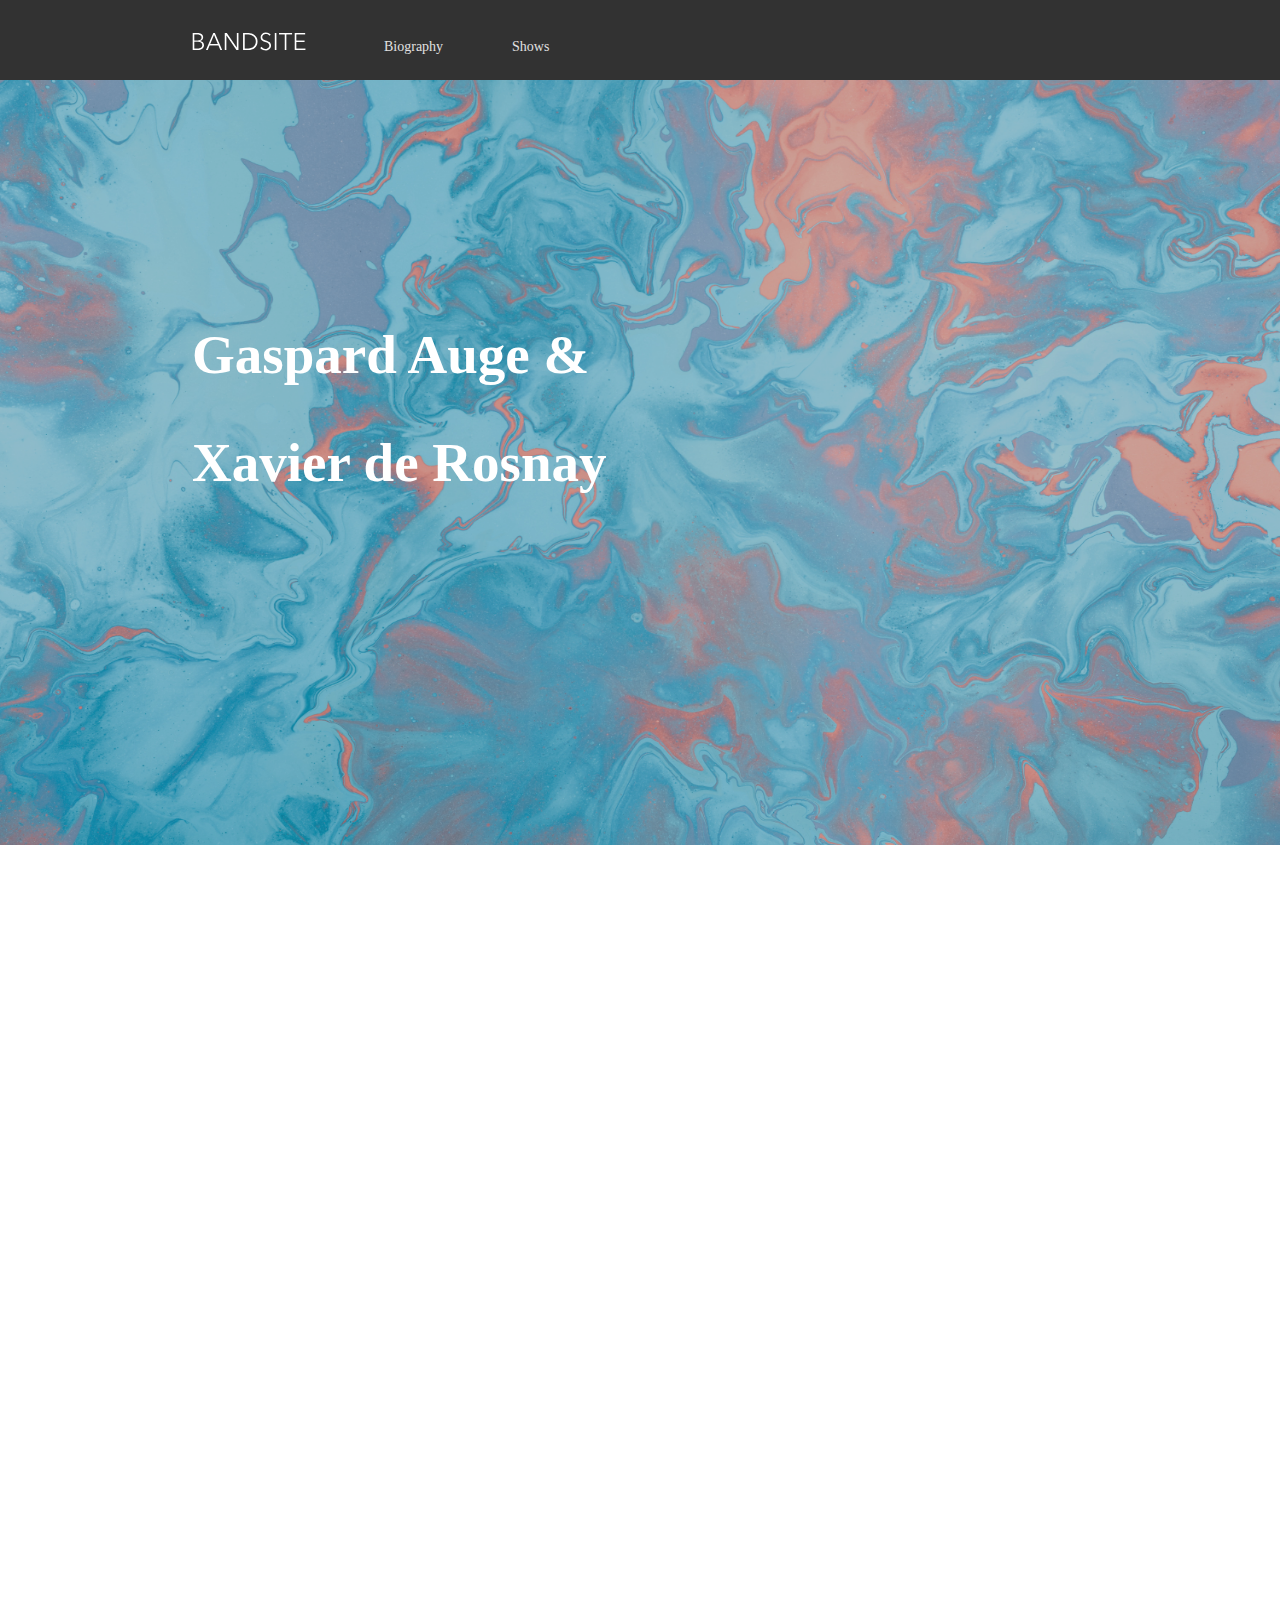
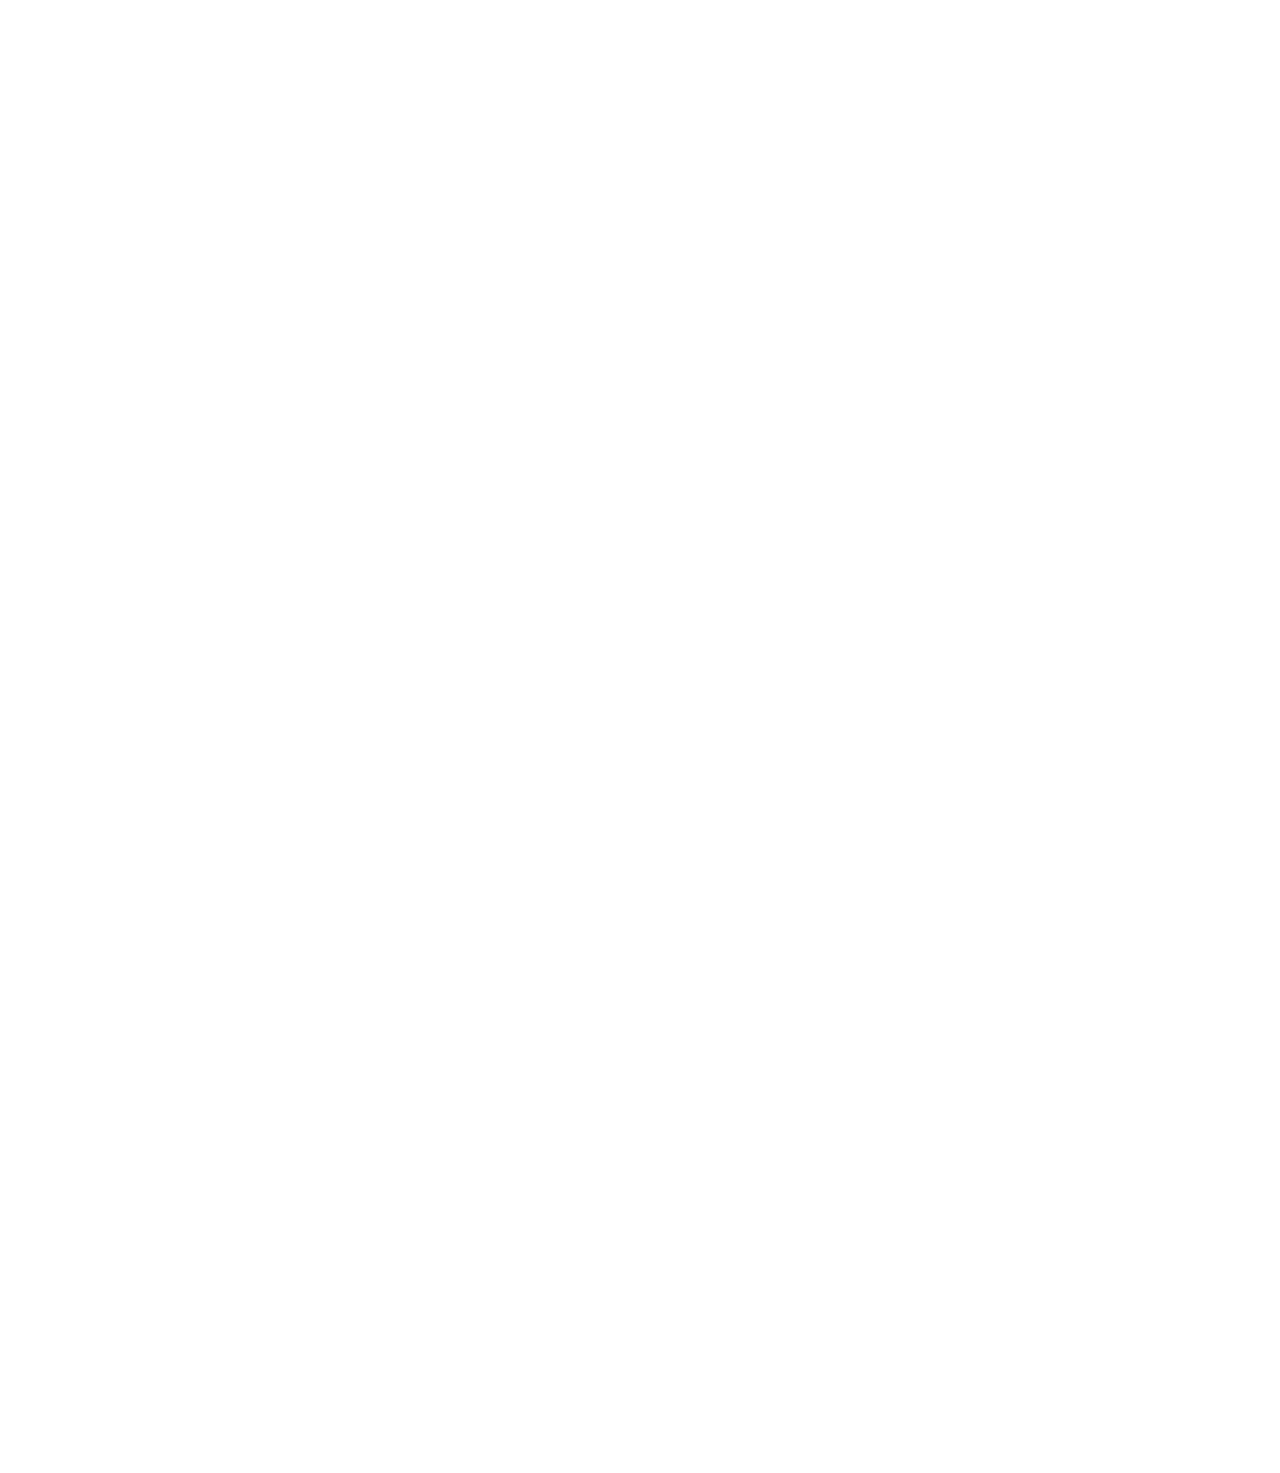
==== sprint-one/index.html @ ba3fbe7a "sixth commit" ====
<!DOCTYPE html>
<html lang="en">
<head>
    <meta charset="UTF-8">
    <meta name="viewport" content="width=device-width, initial-scale=1.0, maximum-scale=1.0">
    <meta http-equiv="X-UA-Compatible" content="ie=edge,chrome-1">
    <meta name="HandheldFriendly" content="true">
    <title>BandSite Sprint 1</title>
     <!-- link to stylesheet -->
     <link rel="stylesheet" href="./styles/main.css">
</head>
<body> 
    <!-- header -->
    <header class="header">
         <!-- nav -->
        <nav class="header__nav">
            <a href="index.html">
                <img src="assets/logos/Logo-bandsite.svg" alt="bandsite logo all caps" class="header__nav-logo">
            </a>
            <ul class="header__nav-list">
                <li class="nav__list-item nav__list-item--active"><a href="" class="nav__link">Biography</a></li>
                <li class="nav__list-item nav__list-item--active"><a href="" class="nav__link">Shows</a></li>
            </ul>
        </nav>
         <!-- hero -->
         <div class="hero">
              <div class="hero__overlay">
                    <img src="assets/images/hero.jpg" alt="blue and pink art background" class="hero__image"></div>
              <div class="hero__text">
                <h1 class="hero__header">Gaspard Auge &<br> Xavier de Rosnay</h1>
             </div>
         </div>
    </header>
    <main>
         <!-- about section -->
         <section class="about">
             <h2 class="about__header">About the Musicians</h2>
                    <img src="assets/images/artists.jpg" alt="two people djing" class="about__image">
             <div class="about__quote">
                    <h3 class="about__quote-text">“We are more comfortable with not fighting what comes naturally. Before we might have thought,‘We need to be smarter than this’“
                    </h3>
                     <p class="about__quote-author">- Xavier de Rosnay</p>
                </div>
             <div class="about__autobiography">
                 <h4 class="about__autobiography-names">Xavier de Rosnay & Gaspard Augé</h4>
                 <div class="about__box">
                     <div class="about__paragraph-box">
                        <p class="about__paragraph-first">Xavier De Ronsay and Gaspard Augé had a few mutual friends, who happened to run a record label, seeking tracks for a compilation. With an immediate connection, the pair decided to try their hand at making a song. That’s when they created their breakout single, We Are Your Friends – a feel-good, funk-filled, instant anthem that lost the remix contest, but won the attention of Pedro Winter, director of the newly founded Ed Banger Records, who boasted Daft Punk as former clients. One week later, they were in his office, signing a record deal.</p>
                    </div>
                    <div class="about__paragraph-box">
                        <p class="about__paragraph-second">Xavier De Ronsay and Gaspard Augé had a few mutual friends, who happened to run a record label, seeking tracks for a compilation. With an immediate connection, the pair decided to try their hand at making a song. That’s when they created their breakout single, We Are Your Friends – a feel-good, funk-filled, instant anthem that lost the remix contest, but won the attention of Pedro Winter, director of the newly founded Ed Banger Records, who boasted Daft Punk as former clients. One week later, they were in his office, signing a record deal.</p>
                        </div>
                    </div>
                </div>
            </section>
          <!-- photo gallery -->
          <section class="gallery">
              <h2 class="gallery__header">Photo Gallery</h2>
                <div class="gallery__column">
                     <div class="gallery__layout">
                      <img src="assets/images/Photo-gallery-1.jpg" alt="music festival crowd" class="gallery__image">
                      <img src="assets/images/Photo-gallery-2.jpg" alt="woman dancing in crowd" class="gallery__image">
                      <img src="assets/images/Photo-gallery-3.jpg" alt="hands up in the air" class="gallery__image">
                      <img src="assets/images/Photo-gallery-4.jpg" alt="woman dancing in crowd" class="gallery__image">
                      <img src="assets/images/Photo-gallery-5.jpg" alt="music festival crowd" class="gallery__image">
                      <img src="assets/images/Photo-gallery-6.jpg" alt="musician performing at festival" class="gallery__image">
                      <img src="assets/images/Photo-gallery-7.jpg" alt="music festival crowd" class="gallery__image">
                      <img src="assets/images/Photo-gallery-8.jpg" alt="close up of dj djing" class="gallery__image">
                      <img src="assets/images/Photo-gallery-9.jpg" alt="confetti coming down onto festival crowd" class="gallery__image">
                  </div>
              </div>
          </section>
    </main>
     <!-- footer -->
     <footer class="footer">
        <div class="footer__container">
         <h2 class="footer__header">Get In Touch</h2>
                <div class="footer__social">
                <a href="https://www.instagram.com/"><img src="assets/icons/SVG/Icon-instagram.svg" alt="instagram logo" class="footer__image"></a>
                <a href="https://www.facebook.com/"><img src="assets/icons/SVG/Icon-facebook.svg" alt="facebook logo" class="footer__image"></a>
                <a href="https://www.twitter.com/"><img src="assets/icons/SVG/Icon-twitter.svg" alt="twitter logo" class="footer__image"></a>
            </div>
                <div class="footer__block">
                <img src="assets/logos/Logo-bandsite.svg" alt="bandsite logo all caps" class="footer__logo">
                </div>
            </div>
        <div class="footer__contact">
            <h5 class="footer__contact-name">Richard Rovner<br>The Bees Knees Management</h5>
                <p class="footer__contact-address">460 King Street West<br>Toronto, Ontario M5V 1L7</p>
                 <a href="mailto:info@thebeesknee.com" class="footer__contact-link"><p class="footer__contact-email">info@thebeesknee.com</p></a>
            </div>
        <div class="footer__contact">
            <h5 class="footer__contact-name">Marsha Vlasic<br>Artist Group International</h5>
                 <p class="footer__contact-address">Booking Agent for<br>US / South America / Japan</p>
                <a href="mailto:marsha.vlasic@artistgrp.com" class="footer__contact-link"><p class="footer__contact-email">marsha.vlasic@artistgrp.com</p></a>
            </div>
        <div class="footer__contact">
            <h5 class="footer__contact-name">Russel Warby<br>William Morrir Entertainment</h5>
                <p class="footer__contact-address">Booking Agent for<br>UK / EU / AU</p>
                <a href="mailto:RLW@wmeentertainment.com" class="footer__contact-link"><p class="footer__contact-email">RLW@wmeentertainment.com</p></a>
            </div>
                <p class="footer__copyright">Copyright The Bees Knees © 2018 All Rights Reserved</p>
        </footer>
    </body>
</html>
---- sprint-one/styles/main.css ----
@font-face {
  font-family: "Avenir";
  src: url(./fonts/Alternative-files/Linotype-AvenirNextLTProMedium.ttf) format("truetype");
  font-weight: normal;
  font-style: normal;
}
@font-face {
  font-family: "Avenir Next Demi";
  src: url(./fonts/Alternative-files/Linotype-AvenirNextLTProDemi.ttf) format("truetype");
  font-weight: bold;
  font-style: normal;
}
@font-face {
  font-family: "Avenir Next";
  src: url(./fonts/Alternative-files/Linotype-AvenirNextLTProBold.ttf) format("truetype");
  font-weight: bold;
  font-style: normal;
}
html, body {
  width: 100%;
  height: 100%;
  margin: 0px;
  padding: 0px;
  overflow-x: hidden;
}

/*.header {*/
.header__nav {
  background-color: #323232;
  margin-bottom: 0;
  height: 80px;
}

.header__nav-logo {
  display: -webkit-box;
  display: -ms-flexbox;
  display: flex;
  margin: 0 auto;
  padding-top: 5%;
}

.header__nav-list {
  display: -webkit-box;
  display: -ms-flexbox;
  display: flex;
  -webkit-box-pack: center;
      -ms-flex-pack: center;
          justify-content: center;
  padding-left: 0;
}

.nav__list-item {
  border-bottom: 5px solid #ffffff;
  padding-bottom: 0;
  height: 3.6vh;
  width: 100%;
}

/*.nav__list-item--active .nav__link:hover {
    border-bottom: 5px solid $font-color;
    padding-bottom: 0;
    height: 3.6vh;
    width: 50%;
}

.nav__list-item--active:active {
    border-bottom: 5px solid $font-color;
    padding-bottom: 0;
    height: 3.6vh;
    width: 50%;
}*/
.nav__link {
  display: -webkit-box;
  display: -ms-flexbox;
  display: flex;
  padding: 0 18vw 4vh 14vw;
  font-family: "Avenir";
  font-size: 14px;
  color: #E1E1E1;
}

.hero__overlay {
  position: relative;
}

.hero__overlay:after {
  content: "";
  position: absolute;
  left: 0px;
  top: 0px;
  width: 100%;
  height: 27vh;
  background: rgba(50, 50, 50, 0.5);
  -webkit-filter: opacity(50%);
          filter: opacity(50%);
}

.hero__image {
  width: 100%;
  height: 27vh;
  margin-top: 0;
}

.header__nav .header__nav-list {
  list-style-type: none;
}

.nav__list-item .nav__link {
  text-decoration: none;
}

.hero {
  position: relative;
}

.hero__header {
  position: absolute;
  top: 20%;
  left: 5%;
  font-size: 24px;
  line-height: 5.3vh;
  color: #ffffff;
  font-family: "Avenir Next";
  font-weight: bold;
  font-style: normal;
}

.about__header {
  color: #323232;
  font-family: "Avenir Next";
  font-size: 24px;
  margin: 4vh 5vw 3vh 5vw;
}

.about__image {
  width: 90vw;
  margin-left: 5vw;
  margin-right: 5vw;
}

.about__quote-text {
  color: #323232;
  font-family: "Avenir";
  font-weight: bold;
  font-size: 16px;
  line-height: 3vh;
  margin: 4vh 5vw 3vh 5vw;
}

.about__quote-author {
  color: #323232;
  font-family: "Avenir";
  font-weight: bold;
  font-size: 14.5px;
  margin: 4vh 5vw 6vh 5vw;
}

.about__autobiography-names {
  color: #323232;
  font-family: "Avenir";
  font-weight: bold;
  font-size: 16px;
  margin: 4.5vh 5vw 3vh 5vw;
}

.about__paragraph-first,
.about__paragraph-second {
  color: #323232;
  font-family: "Avenir";
  font-size: 12px;
  margin: 3vh 5vw 3vh 5vw;
  line-height: 3vh;
}

.gallery__header {
  color: #323232;
  font-family: "Avenir Next";
  font-size: 24px;
  margin: 8vh 5vw 3vh 5vw;
}

.gallery__image {
  display: -webkit-box;
  display: -ms-flexbox;
  display: flex;
  -webkit-box-orient: vertical;
  -webkit-box-direction: normal;
      -ms-flex-direction: column;
          flex-direction: column;
  width: 90vw;
  margin-bottom: 3vh;
  margin-left: 5vw;
  margin-right: 5vw;
}

.footer {
  background-color: #323232;
  height: 130%;
  margin-top: 20%;
}

.footer__header {
  font-size: 40px;
  color: #ffffff;
  font-family: "Avenir Next";
  margin-left: 5vw;
  margin-right: 5vw;
  padding-top: 7vh;
}

.footer__image {
  margin-left: 5vw;
  height: 3%;
  padding-right: 5vw;
  padding-bottom: 3vh;
}

.footer__logo {
  display: none;
}

.footer__contact-name {
  color: #ffffff;
  font-family: "Avenir";
  font-size: 14px;
  margin-left: 5vw;
  line-height: 3.5vh;
}

.footer__contact-address {
  font-family: "Avenir";
  font-size: 14px;
  color: #ffffff;
  margin-left: 5vw;
  line-height: 3.5vh;
}

.footer__contact-email {
  font-family: "Avenir";
  font-size: 14px;
  color: #ffffff;
  margin-left: 5vw;
  padding-top: 2vh;
  line-height: 3.5vh;
}

.footer__contact-link {
  text-decoration: none;
}

.footer__copyright {
  font-family: "Avenir";
  font-size: 14px;
  color: #ffffff;
  margin-left: 5vw;
  padding-top: 4vh;
  line-height: 3.5vh;
  width: 75%;
}

@media only screen and (min-width: 375px) {
  .hero__header {
    font-size: 28px;
    line-height: 6vh;
  }
}
@media only screen and (min-width: 425px) {
  .nav__link {
    padding: 0 13vw 4vh 18vw;
  }
}
@media only screen and (min-width: 768px) {
  .header__nav-logo {
    display: -webkit-box;
    display: -ms-flexbox;
    display: flex;
    margin-left: 4%;
    padding-top: 4%;
  }

  .header__nav-list {
    display: -webkit-box;
    display: -ms-flexbox;
    display: flex;
    -webkit-box-pack: center;
        -ms-flex-pack: center;
            justify-content: center;
    padding-left: 0;
    width: 100%;
    margin-top: 0;
    margin-bottom: 0;
    margin-left: -4vw;
  }

  .nav__list-item {
    display: -webkit-box;
    display: -ms-flexbox;
    display: flex;
    border-bottom: none;
    padding-bottom: 0;
    width: 20%;
    margin-top: -2%;
    width: 18%;
  }

  .nav__link {
    display: -webkit-box;
    display: -ms-flexbox;
    display: flex;
    padding: 0;
    font-family: "Avenir";
    font-size: 14px;
    color: #E1E1E1;
  }

  .hero__overlay:after {
    height: 54vh;
  }

  .hero__image {
    height: 54vh;
  }

  .hero__header {
    position: absolute;
    top: 15%;
    left: 4%;
    font-size: 60px;
    line-height: 12.5vh;
    color: #ffffff;
    font-family: "Avenir Next";
    font-weight: bold;
    font-style: normal;
  }

  .about__header {
    font-size: 35.5px;
    margin: 6vh 5vw 5vh 4vw;
  }

  .about__image {
    width: 91.5vw;
    /* change in mobile to vw*/
    margin-left: 5vh;
  }

  .about__quote-text {
    font-size: 23.5px;
    font-family: "Avenir Next";
    line-height: 6vh;
    margin: 6vh 7vw 3vh 4vw;
  }

  .about__quote-author {
    font-size: 20px;
    margin: 5.5vh 5vw 6vh 3.5vw;
  }

  .about__autobiography-names {
    font-family: "Avenir Next";
    font-size: 25px;
    margin: 7vh 5vw 3vh 3.5vw;
  }

  .about__box {
    display: -webkit-box;
    display: -ms-flexbox;
    display: flex;
    -webkit-box-pack: center;
        -ms-flex-pack: center;
            justify-content: center;
  }

  /*.about__paragraph-box {
  }*/
  .about__paragraph-first,
.about__paragraph-second {
    display: -webkit-box;
    display: -ms-flexbox;
    display: flex;
    font-size: 14.2px;
    /*margin: 3vh 5vw 3vh 5vw;*/
    line-height: 4vh;
    margin-left: 3.5vw;
    margin-right: 2.5vw;
  }

  .gallery__header {
    font-size: 35px;
    margin-bottom: 8vh;
    margin-left: 3.5vw;
  }

  .gallery__layout {
    display: -webkit-box;
    display: -ms-flexbox;
    display: flex;
    -webkit-box-orient: horizontal;
    -webkit-box-direction: normal;
        -ms-flex-direction: row;
            flex-direction: row;
    -webkit-box-pack: center;
        -ms-flex-pack: center;
            justify-content: center;
    -ms-flex-wrap: wrap;
        flex-wrap: wrap;
    margin-left: 2vw;
    margin-right: 2vw;
  }

  .gallery__image {
    display: -webkit-box;
    display: -ms-flexbox;
    display: flex;
    width: 29vw;
    margin-bottom: 3vh;
    margin: 0 auto;
    margin-bottom: 4vh;
  }

  .footer {
    height: 70%;
    margin-top: 0;
  }

  .footer__header {
    padding-top: 3vh;
    margin-bottom: 0;
    margin-right: 0;
    width: 300px;
    margin-left: 3.5vw;
  }

  .footer__container {
    display: inline-block;
  }

  .footer__social {
    margin-left: 37vw;
    margin-top: -2.3rem;
    width: 300px;
  }

  .footer__image {
    height: 24px;
    padding-right: 1vw;
  }

  .footer__block {
    margin-top: -2.8rem;
  }

  .footer__logo {
    margin-left: 80vw;
    height: 20px;
    display: inline-block;
  }

  .footer__contact {
    display: inline-block;
    margin-top: 6vh;
    margin-left: -1vw;
  }

  .footer__contact-name {
    font-size: 16px;
  }

  .footer__contact-address {
    font-size: 14px;
  }

  .footer__contact-email {
    font-size: 14px;
  }

  .footer__copyright {
    visibility: visible;
    margin-left: 3.6vw;
    font-size: 14px;
  }
}
@media only screen and (min-width: 1024px) {
  .header__nav-logo {
    padding-top: 3%;
  }

  .header__nav-list {
    display: -webkit-box;
    display: -ms-flexbox;
    display: flex;
    -webkit-box-pack: center;
        -ms-flex-pack: center;
            justify-content: center;
    margin-left: -15vw;
    margin-top: 1vh;
  }

  .nav__list-item {
    width: 12%;
  }

  .footer__social {
    margin-left: 30vw;
    margin-top: -2.3rem;
    width: 300px;
  }
}
@media only screen and (min-width: 1200px) {
  .header__nav-logo {
    padding-top: 2.5%;
    margin-left: 15vw;
  }

  .header__nav-list {
    display: -webkit-box;
    display: -ms-flexbox;
    display: flex;
    -webkit-box-pack: center;
        -ms-flex-pack: center;
            justify-content: center;
    margin-left: -10vw;
    margin-top: 1.5vh;
  }

  .nav__list-item {
    width: 10%;
  }

  .hero__overlay:after {
    height: 85vh;
  }

  .hero__image {
    height: 85vh;
    margin-top: 0;
  }

  .hero__header {
    top: 24%;
    left: 15%;
    font-size: 55px;
    line-height: 12vh;
  }

  .about__header {
    margin-left: 12.5vw;
    margin-bottom: 6vh;
  }

  .about__image {
    width: 63vw;
    display: -webkit-box;
    display: -ms-flexbox;
    display: flex;
    margin-left: 20vw;
    margin-right: 20vw;
  }

  .about__quote-text {
    margin-left: 20vw;
    font-size: 20px;
    line-height: 5vh;
    margin-right: 25vw;
  }

  .about__quote-author {
    margin-left: 20vw;
    font-size: 15px;
  }

  .about__autobiography-names {
    margin-left: 20vw;
    font-size: 20px;
  }

  .about__paragraph-first,
.about__paragraph-second {
    display: -webkit-box;
    display: -ms-flexbox;
    display: flex;
    font-size: 11.5px;
    /*margin: 3vh 5vw 3vh 5vw;*/
    line-height: 3.2vh;
  }

  .about__box {
    margin-left: 16.5vw;
    margin-right: 16.5vw;
  }

  .gallery__header {
    margin-left: 12.5vw;
  }

  .gallery__layout {
    margin-left: 11.5vw;
    margin-right: 11.5vw;
  }

  .gallery__image {
    width: 24vw;
    margin-bottom: 6vh;
  }

  .footer {
    height: 65%;
  }

  .footer__header {
    margin-left: 12.5vw;
    font-size: 30px;
  }

  .footer__social {
    margin-left: 28vw;
    margin-top: -2rem;
    width: 300px;
  }

  .footer__image {
    height: 20px;
  }

  .footer__logo {
    margin-left: 77.5vw;
  }

  .footer__contact {
    display: inline-block;
    margin-top: 6vh;
    margin-right: -6vw;
    margin-left: 7.5vw;
  }

  .footer__contact-name {
    font-size: 13px;
  }

  .footer__contact-address {
    font-size: 12px;
  }

  .footer__contact-email {
    font-size: 12px;
  }

  .footer__copyright {
    margin-left: 12.5vw;
    font-size: 12px;
  }
}
/*# sourceMappingURL=main.css.map */
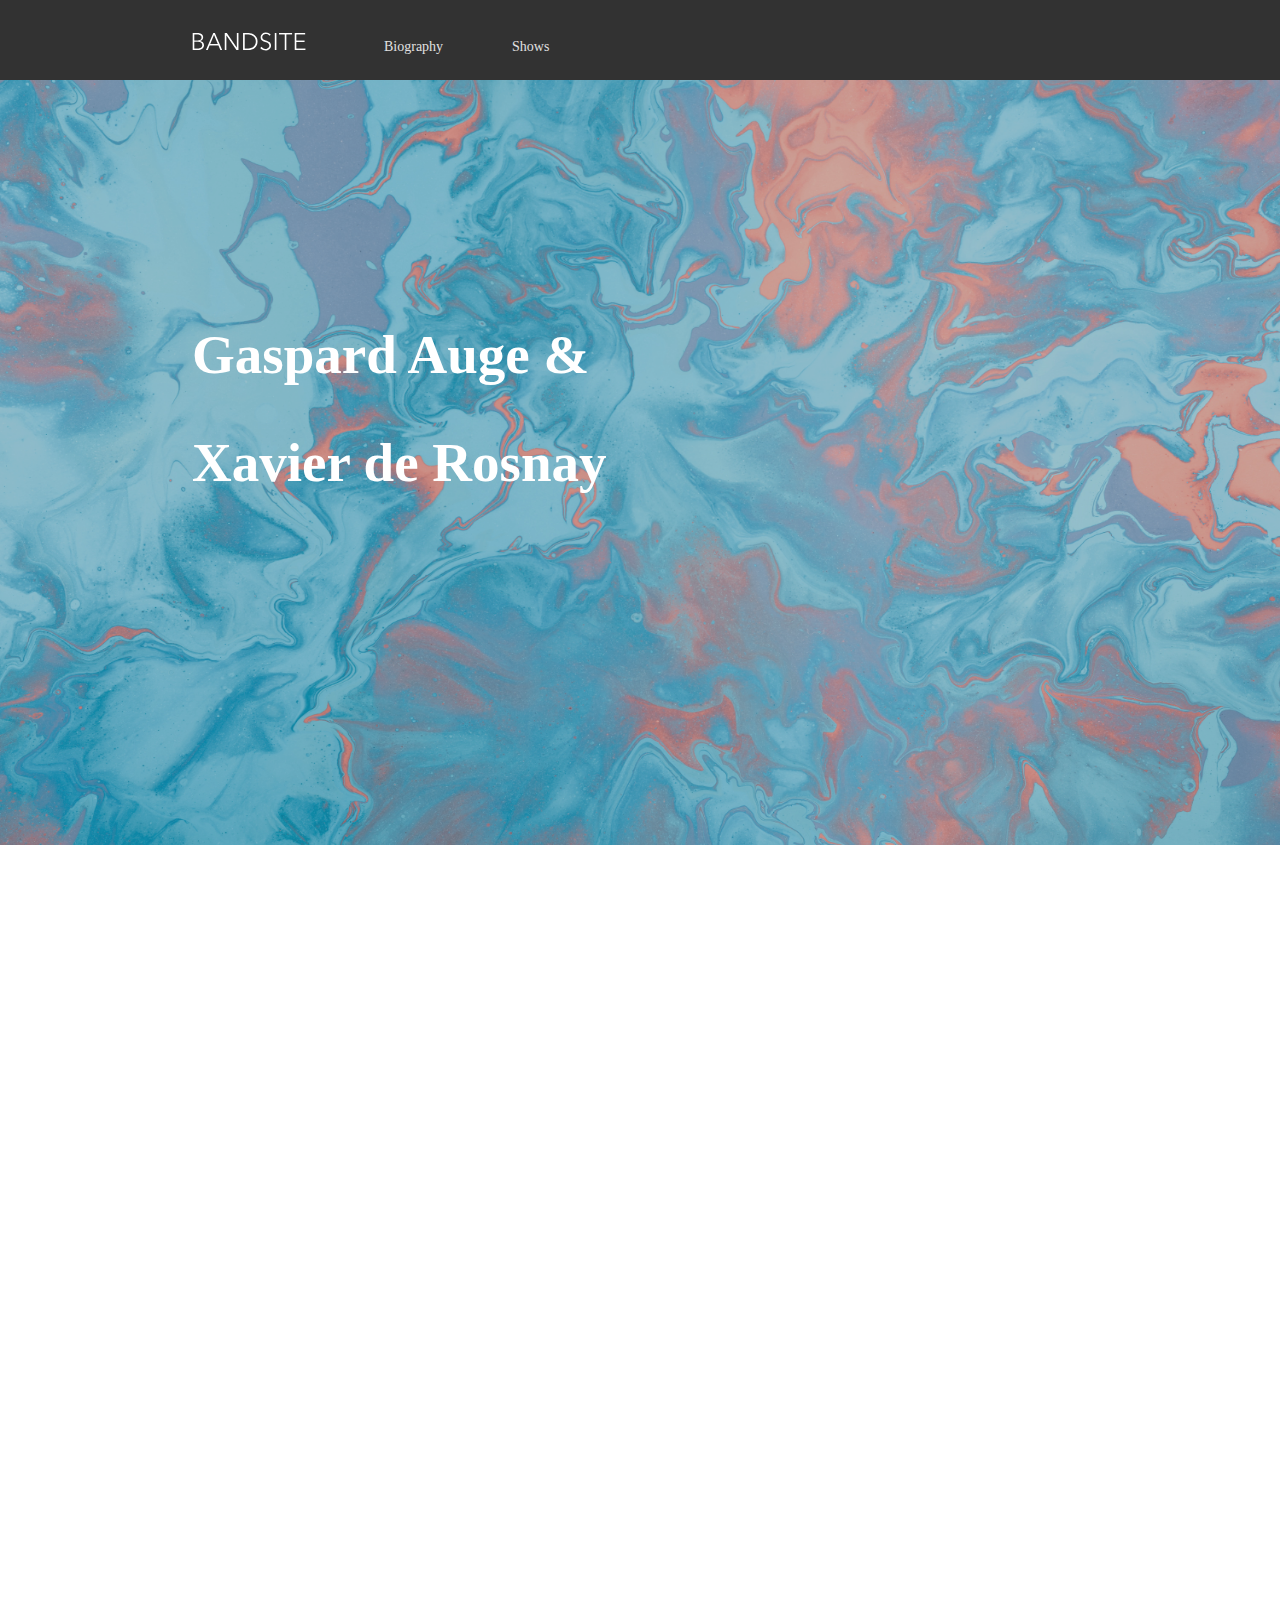
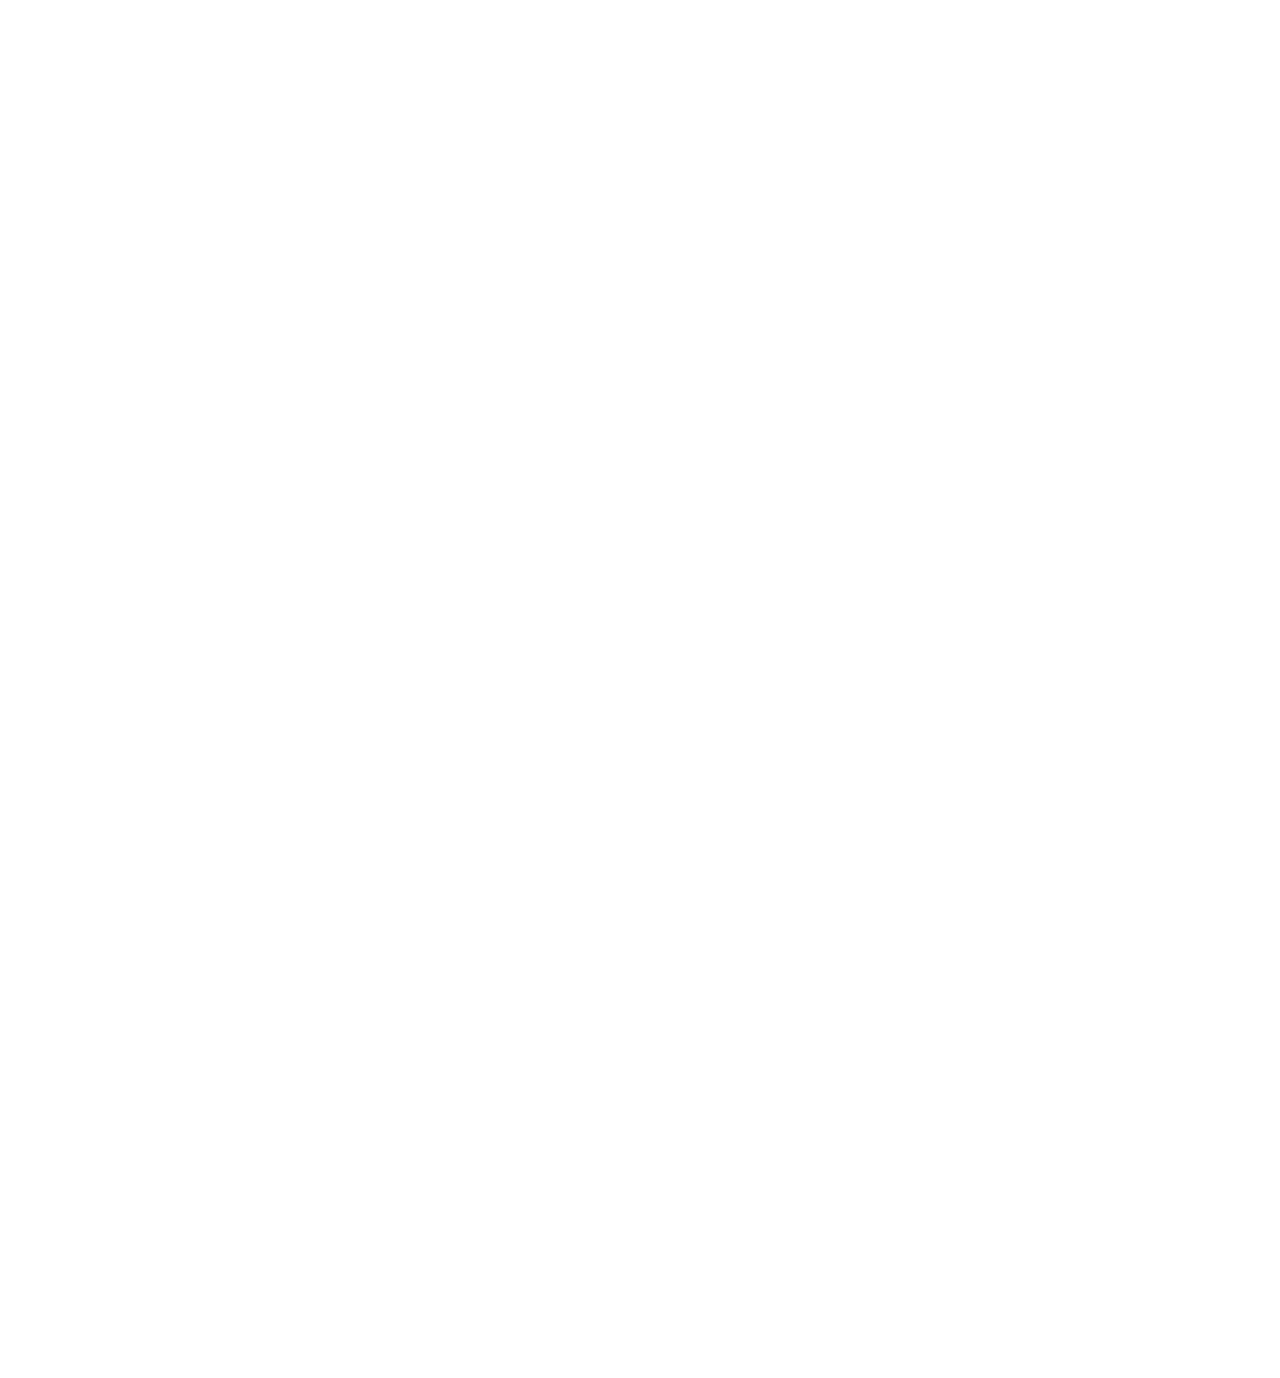
==== commit 9a608567: "seventh commit" ====
--- a/sprint-one/index.html
+++ b/sprint-one/index.html
@@ -87,17 +87,17 @@
         <div class="footer__contact">
             <h5 class="footer__contact-name">Richard Rovner<br>The Bees Knees Management</h5>
                 <p class="footer__contact-address">460 King Street West<br>Toronto, Ontario M5V 1L7</p>
-                 <a href="mailto:info@thebeesknee.com" class="footer__contact-link"><p class="footer__contact-email">info@thebeesknee.com</p></a>
+                 <a href="mailto:info@thebeesknee.com" class="footer__contact-link" target="_blank"><p class="footer__contact-email">info@thebeesknee.com</p></a>
             </div>
         <div class="footer__contact">
             <h5 class="footer__contact-name">Marsha Vlasic<br>Artist Group International</h5>
                  <p class="footer__contact-address">Booking Agent for<br>US / South America / Japan</p>
-                <a href="mailto:marsha.vlasic@artistgrp.com" class="footer__contact-link"><p class="footer__contact-email">marsha.vlasic@artistgrp.com</p></a>
+                <a href="mailto:marsha.vlasic@artistgrp.com" class="footer__contact-link" target="_blank"><p class="footer__contact-email">marsha.vlasic@artistgrp.com</p></a>
             </div>
         <div class="footer__contact">
             <h5 class="footer__contact-name">Russel Warby<br>William Morrir Entertainment</h5>
                 <p class="footer__contact-address">Booking Agent for<br>UK / EU / AU</p>
-                <a href="mailto:RLW@wmeentertainment.com" class="footer__contact-link"><p class="footer__contact-email">RLW@wmeentertainment.com</p></a>
+                <a href="mailto:RLW@wmeentertainment.com" class="footer__contact-link" target="_blank"><p class="footer__contact-email">RLW@wmeentertainment.com</p></a>
             </div>
                 <p class="footer__copyright">Copyright The Bees Knees © 2018 All Rights Reserved</p>
         </footer>
--- a/sprint-one/styles/main.css
+++ b/sprint-one/styles/main.css
@@ -47,36 +47,32 @@
       -ms-flex-pack: center;
           justify-content: center;
   padding-left: 0;
+  margin-top: 2vh;
 }
 
 .nav__list-item {
-  border-bottom: 5px solid #ffffff;
-  padding-bottom: 0;
+  padding-bottom: 2vh;
   height: 3.6vh;
   width: 100%;
 }
 
-/*.nav__list-item--active .nav__link:hover {
-    border-bottom: 5px solid $font-color;
-    padding-bottom: 0;
-    height: 3.6vh;
-    width: 50%;
-}
-
-.nav__list-item--active:active {
-    border-bottom: 5px solid $font-color;
-    padding-bottom: 0;
-    height: 3.6vh;
-    width: 50%;
-}*/
 .nav__link {
   display: -webkit-box;
   display: -ms-flexbox;
   display: flex;
-  padding: 0 18vw 4vh 14vw;
+  padding: 0 18vw 4vh 15vw;
   font-family: "Avenir";
   font-size: 14px;
   color: #E1E1E1;
+}
+
+.nav__link:active,
+.nav__link:hover {
+  color: #ffffff;
+  border-bottom: 5px solid #ffffff;
+  padding-bottom: 1.5vh;
+  text-transform: uppercase;
+  /* i added this effect for the diving deeper section*/
 }
 
 .hero__overlay {
@@ -191,12 +187,19 @@
   margin-bottom: 3vh;
   margin-left: 5vw;
   margin-right: 5vw;
+  filter: gray;
+  -webkit-filter: grayscale(100%);
+}
+
+.gallery__image:hover {
+  filter: none;
+  -webkit-filter: grayscale(0%);
 }
 
 .footer {
   background-color: #323232;
-  height: 130%;
-  margin-top: 20%;
+  height: 135%;
+  margin-top: 15%;
 }
 
 .footer__header {
@@ -210,7 +213,7 @@
 
 .footer__image {
   margin-left: 5vw;
-  height: 3%;
+  height: 28px;
   padding-right: 5vw;
   padding-bottom: 3vh;
 }
@@ -255,7 +258,7 @@
   margin-left: 5vw;
   padding-top: 4vh;
   line-height: 3.5vh;
-  width: 75%;
+  width: 70%;
 }
 
 @media only screen and (min-width: 375px) {
@@ -263,10 +266,44 @@
     font-size: 28px;
     line-height: 6vh;
   }
+
+  .header__nav-list {
+    margin-top: 1.5vh;
+  }
+
+  .nav__link {
+    padding: 0 10vw 4vh 17vw;
+  }
+
+  .nav__link:active,
+.nav__link:hover {
+    color: #ffffff;
+    border-bottom: 5px solid #ffffff;
+    padding-bottom: 1.5vh;
+  }
+
+  .footer__copyright {
+    width: 60%;
+  }
 }
 @media only screen and (min-width: 425px) {
+  .header__nav-list {
+    margin-top: 1vh;
+  }
+
   .nav__link {
-    padding: 0 13vw 4vh 18vw;
+    padding: 0 11vw 4vh 17vw;
+  }
+
+  .nav__link:active,
+.nav__link:hover {
+    color: #ffffff;
+    border-bottom: 5px solid #ffffff;
+    padding-bottom: 1.5vh;
+  }
+
+  .footer__copyright {
+    width: 55%;
   }
 }
 @media only screen and (min-width: 768px) {
@@ -311,6 +348,13 @@
     font-family: "Avenir";
     font-size: 14px;
     color: #E1E1E1;
+  }
+
+  .nav__link:active,
+.nav__link:hover {
+    color: #ffffff;
+    border-bottom: 5px solid #ffffff;
+    padding-bottom: 6.5vh;
   }
 
   .hero__overlay:after {
@@ -420,7 +464,7 @@
 
   .footer {
     height: 70%;
-    margin-top: 0;
+    margin-top: 2%;
   }
 
   .footer__header {
@@ -429,6 +473,7 @@
     margin-right: 0;
     width: 300px;
     margin-left: 3.5vw;
+    font-size: 38px;
   }
 
   .footer__container {
@@ -436,14 +481,14 @@
   }
 
   .footer__social {
-    margin-left: 37vw;
+    margin-left: 40vw;
     margin-top: -2.3rem;
-    width: 300px;
+    width: 400px;
   }
 
   .footer__image {
-    height: 24px;
-    padding-right: 1vw;
+    height: 22px;
+    margin-left: 0;
   }
 
   .footer__block {
@@ -483,6 +528,7 @@
 @media only screen and (min-width: 1024px) {
   .header__nav-logo {
     padding-top: 3%;
+    margin-left: 15vw;
   }
 
   .header__nav-list {
@@ -492,18 +538,151 @@
     -webkit-box-pack: center;
         -ms-flex-pack: center;
             justify-content: center;
-    margin-left: -15vw;
+    margin-left: -5vw;
     margin-top: 1vh;
   }
 
   .nav__list-item {
-    width: 12%;
+    width: 13%;
+  }
+
+  .nav__link:active,
+.nav__link:hover {
+    color: #ffffff;
+    border-bottom: 5px solid #ffffff;
+    padding-bottom: 6.5vh;
+  }
+
+  .hero__overlay:after {
+    height: 85vh;
+  }
+
+  .hero__image {
+    height: 85vh;
+    margin-top: 0;
+  }
+
+  .hero__header {
+    top: 24%;
+    left: 15%;
+    font-size: 55px;
+    line-height: 12vh;
+  }
+
+  .about__header {
+    margin-left: 12.5vw;
+    margin-bottom: 5vh;
+    font-size: 30px;
+  }
+
+  .about__image {
+    width: 63vw;
+    display: -webkit-box;
+    display: -ms-flexbox;
+    display: flex;
+    margin-left: 20vw;
+    margin-right: 20vw;
+  }
+
+  .about__quote-text {
+    margin-left: 20vw;
+    font-size: 18px;
+    line-height: 5vh;
+    margin-right: 19vw;
+    margin-top: 5vh;
+  }
+
+  .about__quote-author {
+    margin-left: 20vw;
+    font-size: 15px;
+    margin-top: 4vh;
+  }
+
+  .about__autobiography-names {
+    margin-left: 20vw;
+    font-size: 20px;
+    margin-top: 4vh;
+    margin-bottom: 0;
+  }
+
+  .about__paragraph-first,
+.about__paragraph-second {
+    display: -webkit-box;
+    display: -ms-flexbox;
+    display: flex;
+    font-size: 11.5px;
+    line-height: 3.2vh;
+  }
+
+  .about__box {
+    margin-left: 16.5vw;
+    margin-right: 15vw;
+  }
+
+  .gallery__header {
+    margin-left: 12.5vw;
+    font-size: 30px;
+    margin-bottom: 5.5vh;
+  }
+
+  .gallery__layout {
+    margin-left: 11.5vw;
+    margin-right: 11.5vw;
+  }
+
+  .gallery__image {
+    width: 24vw;
+    margin-bottom: 6vh;
+  }
+
+  .footer {
+    height: 65%;
+    margin-top: 0;
+  }
+
+  .footer__header {
+    margin-left: 12.5vw;
+    font-size: 30px;
   }
 
   .footer__social {
-    margin-left: 30vw;
-    margin-top: -2.3rem;
+    margin-left: 38vw;
+    margin-top: -1.8rem;
     width: 300px;
+  }
+
+  .footer__image {
+    height: 17px;
+    margin-left: -2.5vw;
+  }
+
+  .footer__logo {
+    margin-left: 79vw;
+    height: 15px;
+  }
+
+  .footer__contact {
+    display: inline-block;
+    margin-top: 6vh;
+    margin-right: -6vw;
+    margin-left: 7.5vw;
+  }
+
+  .footer__contact-name {
+    font-size: 12px;
+  }
+
+  .footer__contact-address {
+    font-size: 11px;
+  }
+
+  .footer__contact-email {
+    font-size: 11px;
+  }
+
+  .footer__copyright {
+    margin-left: 12.5vw;
+    font-size: 12px;
   }
 }
 @media only screen and (min-width: 1200px) {
@@ -527,13 +706,16 @@
     width: 10%;
   }
 
-  .hero__overlay:after {
-    height: 85vh;
-  }
-
-  .hero__image {
-    height: 85vh;
-    margin-top: 0;
+  .nav__link:active,
+.nav__link:hover {
+    color: #ffffff;
+    border-bottom: 5px solid #ffffff;
+    padding-bottom: 6.5vh;
+  }
+
+  .nav__list-item:active {
+    color: #ffffff;
+    font-weight: 600;
   }
 
   .hero__header {
@@ -580,7 +762,6 @@
     display: -ms-flexbox;
     display: flex;
     font-size: 11.5px;
-    /*margin: 3vh 5vw 3vh 5vw;*/
     line-height: 3.2vh;
   }
 
@@ -593,37 +774,19 @@
     margin-left: 12.5vw;
   }
 
-  .gallery__layout {
-    margin-left: 11.5vw;
-    margin-right: 11.5vw;
-  }
-
-  .gallery__image {
-    width: 24vw;
-    margin-bottom: 6vh;
-  }
-
-  .footer {
-    height: 65%;
-  }
-
-  .footer__header {
-    margin-left: 12.5vw;
-    font-size: 30px;
-  }
-
   .footer__social {
-    margin-left: 28vw;
+    margin-left: 37vw;
     margin-top: -2rem;
     width: 300px;
   }
 
   .footer__image {
-    height: 20px;
+    height: 18px;
+    margin-left: -2.5vw;
   }
 
   .footer__logo {
-    margin-left: 77.5vw;
+    margin-left: 80vw;
   }
 
   .footer__contact {
@@ -647,7 +810,99 @@
 
   .footer__copyright {
     margin-left: 12.5vw;
-    font-size: 12px;
+    font-size: 13px;
+  }
+}
+@media only screen and (min-width: 1440px) {
+  .header__nav-logo {
+    padding-top: 2%;
+    margin-left: 12.5vw;
+  }
+
+  .header__nav-list {
+    display: -webkit-box;
+    display: -ms-flexbox;
+    display: flex;
+    -webkit-box-pack: center;
+        -ms-flex-pack: center;
+            justify-content: center;
+    margin-left: -15vw;
+    margin-top: 1.8vh;
+  }
+
+  .nav__list-item {
+    width: 9.5%;
+  }
+
+  .nav__link:active,
+.nav__link:hover {
+    color: #ffffff;
+    border-bottom: 5px solid #ffffff;
+    padding-bottom: 7.2vh;
+  }
+
+  .hero__header {
+    top: 24%;
+    left: 12%;
+    font-size: 55px;
+  }
+
+  .about__header {
+    margin-bottom: 5vh;
+  }
+
+  .about__quote-text {
+    margin-left: 20vw;
+    font-size: 24px;
+    margin-right: 25vw;
+  }
+
+  .about__quote-author {
+    font-size: 15px;
+  }
+
+  .about__paragraph-first,
+.about__paragraph-second {
+    font-size: 13px;
+    line-height: 3.2vh;
+  }
+
+  .about__box {
+    margin-right: 18vw;
+  }
+
+  .gallery__layout {
+    margin-left: 11.8vw;
+  }
+
+  .footer__social {
+    margin-left: 35vw;
+    margin-top: -1.8rem;
+    width: 400px;
+  }
+
+  .footer__image {
+    margin-left: -2.5vw;
+  }
+
+  .footer__logo {
+    margin-left: 81.5vw;
+  }
+
+  .footer__contact-name {
+    font-size: 14px;
+  }
+
+  .footer__contact-address {
+    font-size: 13px;
+  }
+
+  .footer__contact-email {
+    font-size: 13px;
+  }
+
+  .footer__copyright {
+    font-size: 14px;
   }
 }
 /*# sourceMappingURL=main.css.map */